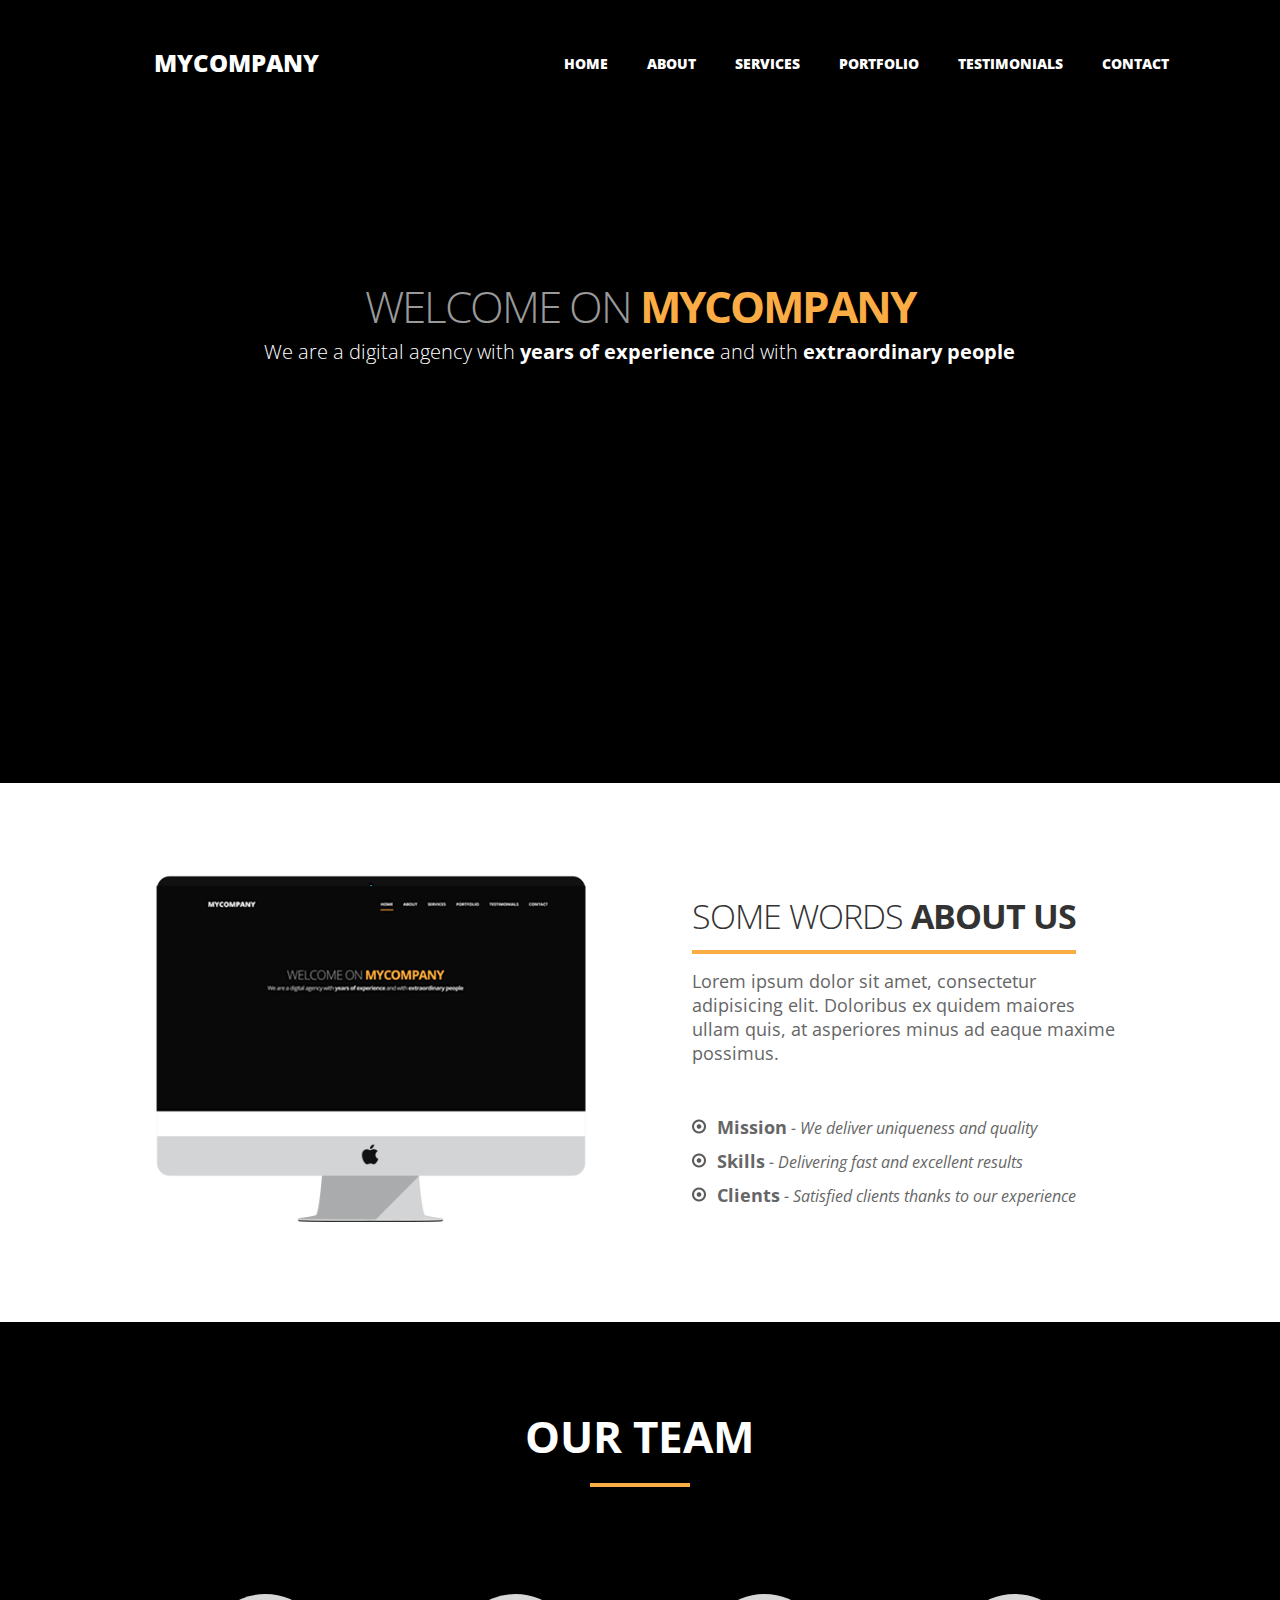
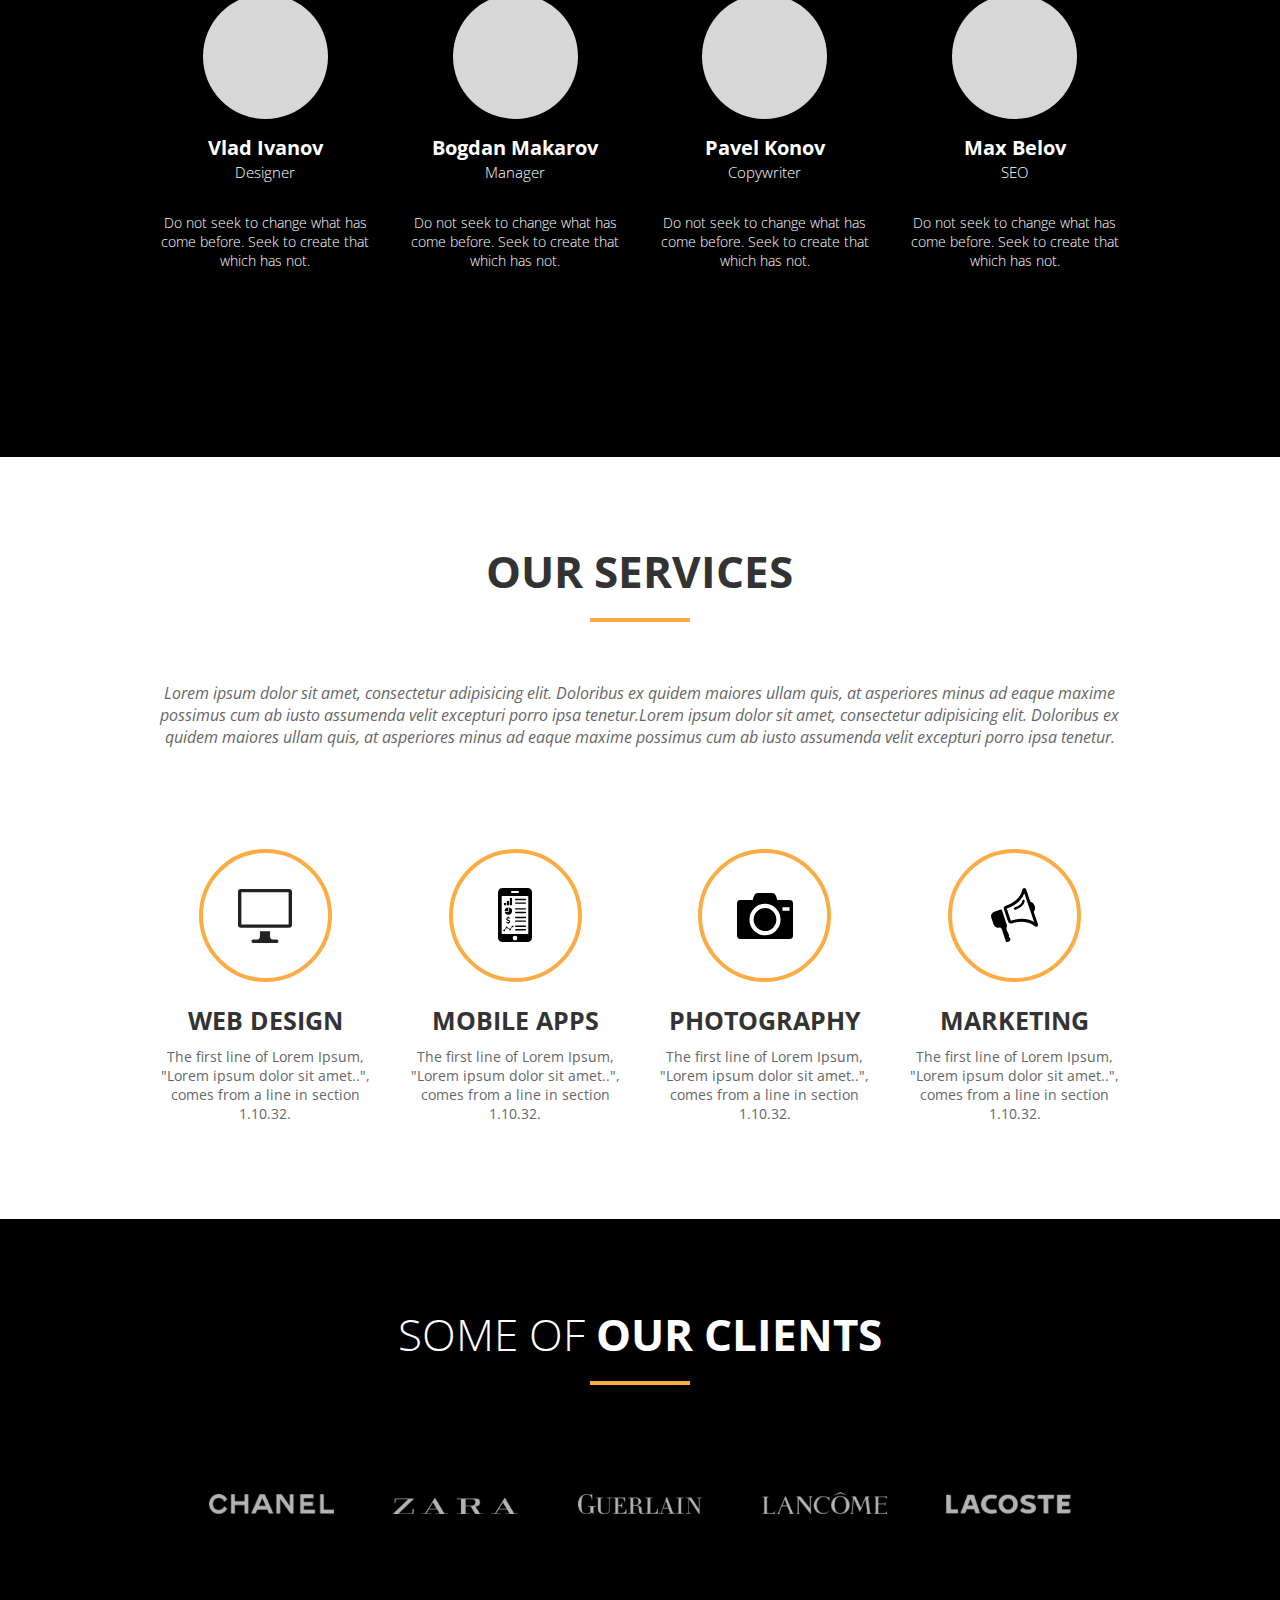
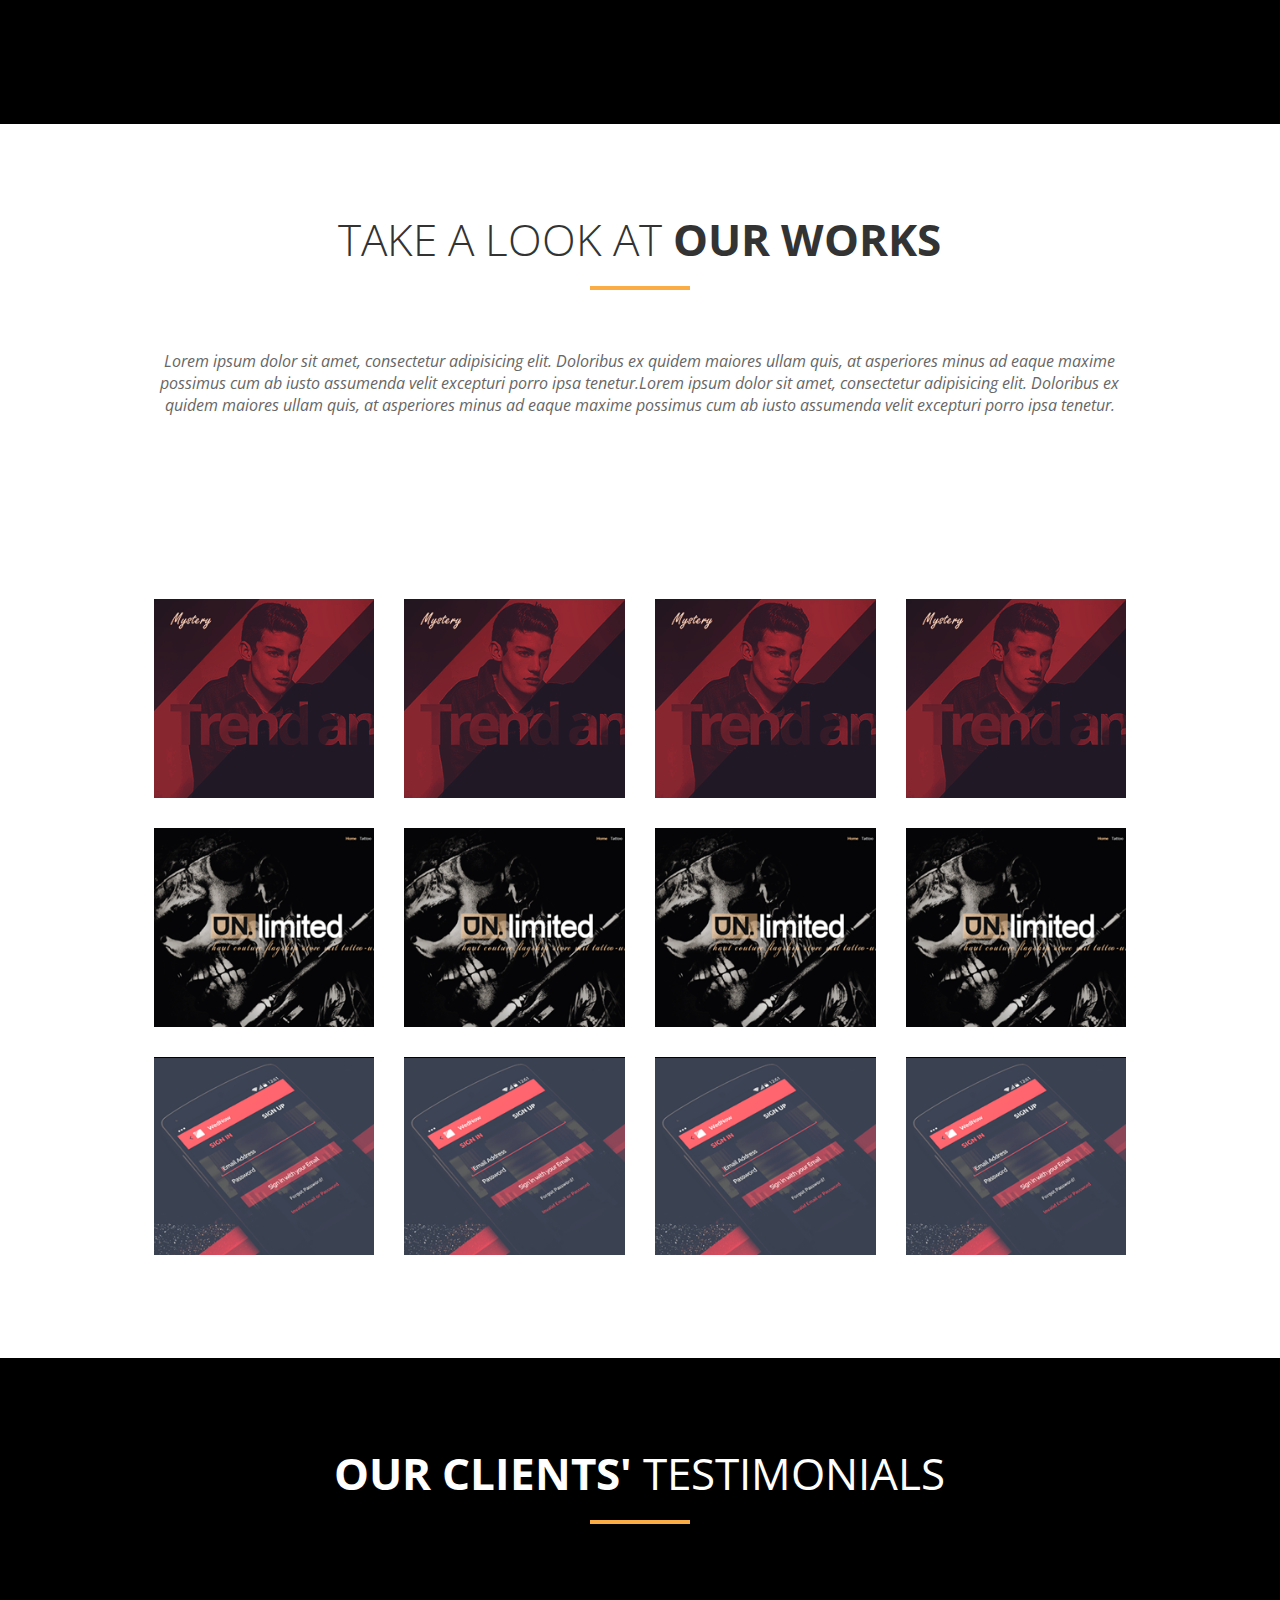
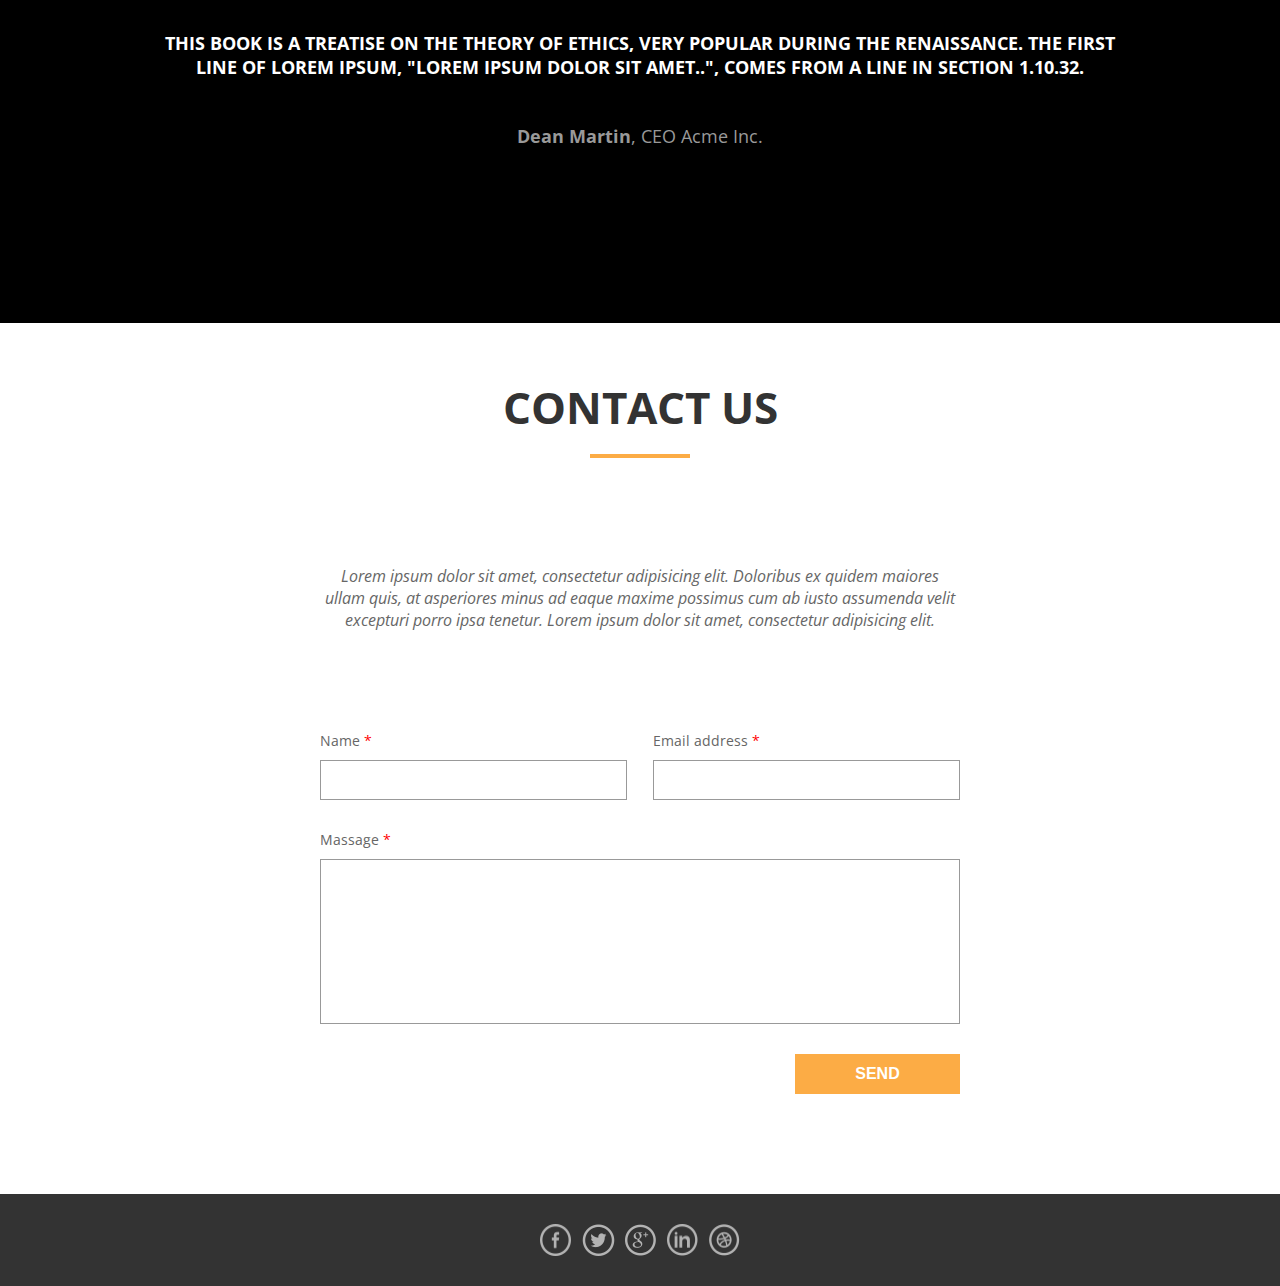
==== index.html @ 444fd83b "upload" ====
<!DOCTYPE html>
<html lang="en" dir="ltr">

  <head>
    <meta charset="utf-8">
    <title>My Company</title>
    <link rel="stylesheet" href="style.css">
    <link rel="preconnect" href="https://fonts.gstatic.com">
    <link href="https://fonts.googleapis.com/css2?family=Open+Sans:wght@300;700&display=swap" rel="stylesheet">
  </head>

  <body>
    <header id='head'>
      <div class="header__logo">MyCompany</div>
      <nav>
        <a href="#">Home</a>
        <a href="#">About</a>
        <a href="#">Services</a>
        <a href="#">Portfolio</a>
        <a href="#">Testimonials</a>
        <a href="#">Contact</a>
        <a href="#" id="menu" class="icon">&#9776;</a>
      </nav>
    </header>

    <section class="welcome">
        <div class="wrapper">
          <h1>Welcome on <span>MyCompany</span></h1>
          <p>We are a digital agency with <span>years of experience</span>
            and with <span>extraordinary people</span></p>
        </div>
    </section>

    <section class="about">
      <div class="wrapper">
        <div class="about_left">
          <img src="images/mac.png" alt="mac">
        </div>
        <div class="about_right">
          <h2>Some words <span>about us</span></h2>
          <p>
            Lorem ipsum dolor sit amet, consectetur adipisicing elit.
            Doloribus ex quidem maiores ullam quis, at asperiores minus ad
            eaque maxime possimus.
          </p>
          <ul>
            <li><span>Mission</span> - We deliver uniqueness and quality</li>
            <li><span>Skills</span> - Delivering fast and excellent results</li>
            <li><span>Clients</span> - Satisfied clients thanks to our experience</li>
          </ul>
        </div>
      </div>
    </section>

    <section class="team">
      <div class="wrapper">
        <h2>Our team</h2>

        <div class="cards">

          <div class="card">
            <div class="photo"></div>
            <h3 class="name">Vlad Ivanov</h3>
            <p class="position">Designer</p>
            <p class="quote">
              Do not seek to change what has come before.
              Seek to create that which has not.
            </p>
          </div>

          <div class="card">
            <div class="photo"></div>
            <h3 class="name">Bogdan Makarov</h3>
            <p class="position">Manager</p>
            <p class="quote">
              Do not seek to change what has come before.
              Seek to create that which has not.
            </p>
          </div>

          <div class="card">
            <div class="photo"></div>
            <h3 class="name">Pavel Konov</h3>
            <p class="position">Copywriter</p>
            <p class="quote">
              Do not seek to change what has come before.
              Seek to create that which has not.
            </p>
          </div>

          <div class="card">
            <div class="photo"></div>
            <h3 class="name">Max Belov</h3>
            <p class="position">SEO</p>
            <p class="quote">
              Do not seek to change what has come before.
              Seek to create that which has not.
            </p>
          </div>

        </div>
      </div>
    </section>

    <section class="services">
      <div class="wrapper">
        <h2>Our services</h2>
        <p>
          Lorem ipsum dolor sit amet, consectetur adipisicing elit.
          Doloribus ex quidem maiores ullam quis, at asperiores minus ad eaque
          maxime possimus cum ab iusto assumenda velit excepturi porro
          ipsa tenetur.Lorem ipsum dolor sit amet, consectetur adipisicing elit.
          Doloribus ex quidem maiores ullam quis, at asperiores minus ad eaque
          maxime possimus cum ab iusto assumenda velit
          excepturi porro ipsa tenetur.
        </p>
        <div class="cards">
          <div class="card">
            <div class="icon" id="screenicon"></div>
            <h3 class="activity">Web design</h3>
            <p class="description">
              The first line of Lorem Ipsum, "Lorem ipsum dolor sit amet..",
              comes from a line in section 1.10.32.
            </p>
          </div>
          <div class="card">
            <div class="icon" id="phoneicon"></div>
            <h3 class="activity">Mobile apps</h3>
            <p class="description">
              The first line of Lorem Ipsum, "Lorem ipsum dolor sit amet..",
              comes from a line in section 1.10.32.
            </p>
          </div>
          <div class="card">
            <div class="icon" id="cameraicon"></div>
            <h3 class="activity">Photography</h3>
            <p class="description">
              The first line of Lorem Ipsum, "Lorem ipsum dolor sit amet..",
              comes from a line in section 1.10.32.
            </p>
          </div>
          <div class="card">
            <div class="icon" id="hornicon"></div>
            <h3 class="activity">Marketing</h3>
            <p class="description">
              The first line of Lorem Ipsum, "Lorem ipsum dolor sit amet..",
              comes from a line in section 1.10.32.
            </p>
          </div>
        </div>
      </div>
    </section>

    <section class="clients">
      <div class="wrapper">
        <h2>Some of <span>our clients</span></h2>
        <div class="box">
          <img src="images/clients/chanel.png" alt="chanel">
          <img src="images/clients/zara.png" alt="zara">
          <img src="images/clients/guerlain.png" alt="guerlain">
          <img src="images/clients/lancome.png" alt="lancome">
          <img src="images/clients/lacoste.png" alt="lacoste">
        </div>
      </div>
    </section>

    <section class="works">
      <div class="wrapper">
        <h2>Take a look at <span>our works</span></h2>
        <p>
          Lorem ipsum dolor sit amet, consectetur adipisicing elit.
          Doloribus ex quidem maiores ullam quis, at asperiores minus ad eaque
          maxime possimus cum ab iusto assumenda velit excepturi porro ipsa
          tenetur.Lorem ipsum dolor sit amet, consectetur adipisicing elit.
          Doloribus ex quidem maiores ullam quis, at asperiores minus ad eaque
          maxime possimus cum ab iusto assumenda velit excepturi porro ipsa tenetur.
        </p>
        <div class="cards">
          <div class="card" id="firstcard">
            <img src="images/works/work1.png" alt="work1">
          </div>
          <div class="card">
            <img src="images/works/work1.png" alt="work1">
          </div>
          <div class="card">
            <img src="images/works/work1.png" alt="work1">
          </div>
          <div class="card">
            <img src="images/works/work1.png" alt="work1">
          </div>

          <div class="card" id="firstcard">
            <img src="images/works/work2.png" alt="work2">
          </div>
          <div class="card">
            <img src="images/works/work2.png" alt="work2">
          </div>
          <div class="card">
            <img src="images/works/work2.png" alt="work2">
          </div>
          <div class="card">
            <img src="images/works/work2.png" alt="work2">
          </div>

          <div class="card" id="firstcard">
            <img src="images/works/work3.png" alt="work3">
          </div>
          <div class="card">
            <img src="images/works/work3.png" alt="work3">
          </div>
          <div class="card">
            <img src="images/works/work3.png" alt="work3">
          </div>
          <div class="card">
            <img src="images/works/work3.png" alt="work3">
          </div>
        </div>
      </div>
    </section>

    <section class="testimonials">
      <div class="wrapper">
        <h2>Our clients' <span>testimonials</span></h2>
        <div class="testimonial">
          <p class="text">
            This book is a treatise on the theory of ethics, very popular during
            the Renaissance. The first line of Lorem Ipsum, "Lorem ipsum dolor
            sit amet..", comes from a line in section 1.10.32.
          </p>
          <p class="autor">
            <span>Dean Martin</span>, CEO Acme Inc.
          </p>
        </div>
      </div>
    </section>

    <section class="contact">
      <div class="wrapper">
        <h2>Contact us</h2>
        <p>Lorem ipsum dolor sit amet, consectetur adipisicing elit.
          Doloribus ex quidem maiores ullam quis, at asperiores minus ad eaque
          maxime possimus cum ab iusto assumenda velit excepturi porro ipsa
          tenetur. Lorem ipsum dolor sit amet, consectetur adipisicing elit.
        </p>
        <form class="contact-form" action="index.html" method="post">
          <div class="name-email-part">
            <div class="name-part">
              <label class="required" for="name-field">Name</label>
              <input type="text" name="user-name" id="name-field" required>
            </div>
            <div class="email-part">
              <label class="required" for="email-field">Email address</label>
              <input type="email" name="user-email" id="email-field" required>
            </div>
          </div>

          <div class="massage-part">
            <label class="required" for="massage-field">Massage</label>
            <textarea name="user-massage" id="massage-field" required></textarea>
          </div>
          <input id="submit-btn" type="submit" value="Send">
        </form>
      </div>
    </section>

    <footer>
      <div class="wrapper">
        <div class="footer-icons">
          <img src="images/icons/facebook.png" alt="facebook">
          <img src="images/icons/twitter.png" alt="twitter">
          <img src="images/icons/google.png" alt="google">
          <img src="images/icons/linkedin.png" alt="linkedin">
          <img src="images/icons/dribbble.png" alt="dribbble">
        </div>
      </div>
    </footer>

    <script src="script.js"></script>
  </body>
</html>
---- style.css ----
/* Global */
* {margin: 0; padding: 0;}

body {
  font-family: 'Open Sans', sans-serif;
}

a {
  text-decoration: none;
}

li {
  list-style: none;
}

.wrapper {
  width: 76%;
  margin: 0 auto;
}

/* Header */
header {
  width: 100%;
  display: flex;
  justify-content: space-between;
  align-items: center;
  background: #000;
  padding-top: 46px;
}

header .header__logo {
  text-transform: uppercase;
  color: #fff;
  font-size: 24px;
  font-weight: 800;
  margin-left: 12%;
}

header nav {
  margin-right: 8.7%;
}

header nav a {
  text-transform: uppercase;
  color: #fff;
  font-size: 14px;
  font-weight: 800;
  margin-left: 35px;
  padding-bottom: 7px;
}

header nav a:hover {
  border-bottom: 3px solid #fcac45;
}

header nav a.icon {
  display: none;
}


/* Wellcome section*/
section.welcome {
    background: #000;
    text-align: center;
    padding-top: 205px;
    padding-bottom: 418px;
}

section.welcome h1 {
  text-transform: uppercase;
  color: #fff;
  font-size: 44px;
  font-weight: lighter;
  color: #999999;
  letter-spacing: -2px;
  line-height: 45px;
  margin-bottom: 9px;
}

section.welcome h1 span {
  color: #fcac45;
  font-weight: bold;
}

section.welcome p {
  color: #fff;
  font-size: 20px;
  font-weight: lighter;
}

section.welcome p span {
  font-weight: bold;
}


/* About section */
section.about .wrapper {
  display: flex;
  justify-content: space-between;
  align-items: center;
  padding: 90px 0 95px 0;
}

section.about .wrapper .about_left {
  max-width: 44.7%;
}

section.about .wrapper .about_left img {
  width: 100%;
  height: 100%;
  object-fit: contain;
}

section.about .wrapper .about_right {
  max-width: 44.7%;
}

section.about .wrapper .about_right h2 {
  display: inline-block;
  text-transform: uppercase;
  color: #333333;
  font-size: 34px;
  font-weight: lighter;
  line-height: 45px;
  letter-spacing: -1px;
}

section.about .wrapper .about_right h2 span {
  color: #333333;
  font-weight: bold;
}


section.about .wrapper .about_right h2::after {
  content: "";
  display: block;
  background-color: #fcac45;
  width: auto;
  height: 4px;
  margin-top: 11px;
}

section.about .wrapper .about_right p {
  margin-top: 15px;
  color: #666666;
  font-size: 18px;
}

section.about .wrapper .about_right ul {
  margin-top: 50px;
  color: #666666;
  font-size: 16px;
  font-style: italic;
}

section.about .wrapper .about_right ul li {
  background: url("images/mark.png") 0px no-repeat;
  padding-left: 25px;
  margin-top: 10px;
}

section.about .wrapper .about_right ul li span {
  font-size: 18px;
  font-style: normal;
  font-weight: bold;
}


/* Team section */
section.team {
  background-color: #000;
}

section.team .wrapper h2 {
  padding-top: 84px;
  text-transform: uppercase;
  color: #fff;
  font-size: 44px;
  font-weight: bold;
  text-align: center;
}

section.team .wrapper h2::after {
  content: "";
  display: block;
  background-color: #fcac45;
  width: 100px;
  height: 4px;
  margin: 17px auto 107px auto;
}

section.team .wrapper .cards {
  display: flex;
  justify-content: space-between;
  text-align: center;
  padding-bottom: 187px;
}

section.team .wrapper .cards .card {
  max-width: 23%;
}

section.team .wrapper .cards .card .photo{
  display: inline-block;
  background: #d7d7d7;
  width: 125px;
  height: 125px;
  border-radius: 50%;
  margin-bottom: 10px;
}

section.team .wrapper .cards .card .name {
  color: #fff;
  font-size: 20px;
  font-weight: bold;
  margin-bottom: 1px;
}

section.team .wrapper .cards .card .position {
  color: #fff;
  font-size: 15px;
  font-weight: lighter;
  margin-bottom: 31px;
}

section.team .wrapper .cards .card .quote {
  color: #fff;
  font-size: 14px;
  font-weight: lighter;
}


/* Services section */
section.services .wrapper h2 {
  text-transform: uppercase;
  color: #333333;
  text-align: center;
  font-size: 44px;
  padding-top: 84px;
  font-weight: bold;
}

section.services .wrapper h2::after {
  content: "";
  display: block;
  background-color: #fcac45;
  width: 100px;
  height: 4px;
  margin: 17px auto 60px auto;
}

section.services .wrapper p {
  color: #666666;
  font-size: 16px;
  text-align: center;
  font-style: italic;
  margin-bottom: 101px;
}

section.services .wrapper .cards {
  display: grid;
  grid-template-columns: 23% 23% 23% 23%;
  justify-content: space-between;
  text-align: center;
  margin-bottom: 96px;
}

section.services .wrapper .cards .card .icon {
  display: inline-block;
  background-image: url('images/screen.svg');
  background-repeat: no-repeat;
  background-position: center;
  width: 125px;
  height: 125px;
  border-radius: 50%;
  border: 4px solid #fcac45;
  margin-bottom: 16px;
}

section.services .wrapper .cards .card #screenicon {
  background-image: url('images/icons/screen.svg');
}

section.services .wrapper .cards .card #phoneicon {
  background-image: url('images/icons/phone.svg');
}

section.services .wrapper .cards .card #cameraicon {
  background-image: url('images/icons/camera.svg');
}

section.services .wrapper .cards .card #hornicon {
  background-image: url('images/icons/horn.svg');
}

section.services .wrapper .cards .card .activity {
  font-size: 25px;
  font-weight: bold;
  text-transform: uppercase;
  color: #333333;
  margin-bottom: 10px;
}

section.services .wrapper .cards .card .description {
  font-size: 14px;
  font-weight: lighter
  color: #333333;
  font-style: normal;
  margin-bottom: 0;
}


/* Clients section */
section.clients {
  background-color: #000;
}

section.clients .wrapper h2 {
  padding-top: 85px;
  color: #ffffff;
  text-transform: uppercase;
  font-weight: lighter;
  font-size: 44px;
  text-align: center;
}

section.clients .wrapper h2 span {
  font-weight: bold;
}

section.clients .wrapper h2::after {
  content: "";
  display: block;
  background-color: #fcac45;
  width: 100px;
  height: 4px;
  margin: 17px auto 107px auto;
}

section.clients .wrapper .box {
  margin: 0 5.7%;
  display: flex;
  justify-content: space-between;
  align-items: baseline;
  padding-bottom: 210px;
}

section.clients .wrapper .box img {
  max-width: 14.5%;
  display: block;
}

/* Works section */
section.works .wrapper h2 {
  text-transform: uppercase;
  font-weight: lighter;
  font-size: 44px;
  padding-top: 85px;
  text-align: center;
  color: #333333;
}

section.works .wrapper h2 span {
  font-weight: bold;
}

section.works .wrapper h2::after {
  content: "";
  display: block;
  background-color: #fcac45;
  width: 100px;
  height: 4px;
  margin: 17px auto 60px auto;
}

section.works .wrapper p {
  color: #666666;
  text-align: center;
  font-size: 16px;
  font-style: italic;
  margin-bottom: 180px;
}

section.works .wrapper .cards {
  display: grid;
  grid-template-columns: auto auto auto auto;
  grid-column-gap: 30px;
  grid-row-gap: 25px;
  margin-bottom: 100px;
}

section.works .wrapper .cards .card img {
  width: 100%;
  height: 100%;
  object-fit: contain;
}


/* Testimonials section */
section.testimonials {
  background: #000;
}

section.testimonials .wrapper h2 {
  text-transform: uppercase;
  font-size: 44px;
  color: #fff;
  padding-top: 85px;
  text-align: center;
}

section.testimonials .wrapper h2 span {
  font-weight: lighter;
}

section.testimonials .wrapper h2::after {
  content: "";
  display: block;
  background-color: #fcac45;
  width: 100px;
  height: 4px;
  margin: 17px auto 107px auto;
}

section.testimonials .wrapper .testimonial .text {
  font-size: 18px;
  font-weight: bold;
  text-transform: uppercase;
  color: #fff;
  text-align: center;
  margin-bottom: 45px;
}

section.testimonials .wrapper .testimonial .autor {
  font-size: 18px;
  color: #999999;
  text-align: center;
  padding-bottom: 175px;
}

section.testimonials .wrapper .testimonial .autor span {
  font-weight: bold;
}


/* Contact section */
section.contact .wrapper {
  width: 50%;
  margin: 0 auto;
}

section.contact .wrapper h2 {
  text-transform: uppercase;
  text-align: center;
  font-weight: bold;
  font-size: 44px;
  color: #333333;
  margin-top: 54px;
}

section.contact .wrapper h2::after {
  content: "";
  display: block;
  background-color: #fcac45;
  width: 100px;
  height: 4px;
  margin: 17px auto 107px auto;
}

section.contact .wrapper p {
  font-size: 16px;
  font-style: italic;
  color: #666666;
  text-align: center;
  margin-bottom: 100px;
}

section.contact .wrapper .contact-form .name-email-part {
  display: flex;
  justify-content: space-between;
  margin-bottom: 30px;
}

section.contact .wrapper .contact-form .name-part {
  display: block;
  width: 48%;
}

section.contact .wrapper .contact-form .email-part {
  display: block;
  width: 48%;
}

section.contact .wrapper .contact-form input {
  display: block;
  width: 100%;
  height: 40px;
  box-sizing: border-box;
  border: 1px solid #999999;
  padding: 10px;
  font-size: 14px;
}

section.contact .wrapper .contact-form label {
  display: block;
  color: #666666;
  font-size: 14px;
  margin-bottom: 10px;
}

section.contact .wrapper .contact-form textarea {
  display: block;
  width: 100%;
  height: 165px;
  box-sizing: border-box;
  resize: none;
  border: 1px solid #999999;
  padding: 10px;
  font-size: 14px;
}

section.contact .wrapper .contact-form label.required::after {
    color: red;
    content: " *";
}

section.contact .wrapper .contact-form #submit-btn {
  margin-top: 30px;
  width: 165px;
  height: 40px;
  background-color: #fcac45;
  border: none;
  text-transform: uppercase;
  font-size: 16px;
  font-weight: bold;
  color: #ffffff;
  float: right;
}

section.contact .wrapper .contact-form {
  margin-bottom: 170px;
}


/* Footer */
footer {
  background: #333333;

}

footer .wrapper .footer-icons {
  padding: 30px 0;
  width: 200px;
  margin-left: auto;
  margin-right: auto;
  display: flex;
  justify-content: space-between;
}






/* Adaptive */
@media screen and (max-width: 1080px) {
  /* Header */
  header nav a {
    display: none;
  }

  header nav a.icon {
    display: inline;
    font-size: 20px;
    padding-bottom: 3px;
  }

  header.responsive {
    display: block;
    width: 100%;
    position: relative;
  }

  header.responsive nav {
    margin-top: 20px;
    margin-left: 12%;
  }

  header.responsive nav a {
    margin-left: 0;
    float: none;
    display: block;
    text-align: left;
  }

  header.responsive nav a.icon {
    position: absolute;
    right: 8.7%;
    top: 53px;
  }


  /* About */
  section.about .wrapper {
    flex-direction: column-reverse;
  }

  section.about .wrapper .about_left {
    max-width: 80%;
    padding-top: 70px;
  }

  section.about .wrapper .about_right {
    max-width: 100%;
    text-align: center;
  }

  section.about .wrapper .about_right h2 {
    display: block;
    font-size: 44px;
  }

  section.about .wrapper .about_right h2::after {
    width: 100px;
    margin-top: 17px;
    margin-left: auto;
    margin-right: auto;
  }

  section.about .wrapper .about_right p {
    margin-top: 98px;
  }

  section.about .wrapper .about_right ul {
    display: inline-block;
    padding-left: auto;
    padding-right: auto;
    text-align: left;
  }


  /* Team section*/
  section.team .wrapper .cards {
    flex-direction: column;
    padding-bottom: 127px;
  }

  section.team .wrapper .cards .card {
    max-width: 100%;
    margin-bottom: 60px;
  }

  section.team .wrapper .cards .card .photo{
    display: inline-block;
    background: #d7d7d7;
    width: 200px;
    height: 200px;
    border-radius: 50%;
    margin-bottom: 16px;
  }


  /* Services section */
  section.services .wrapper .cards {
    grid-template-columns: 46% 46%;
    justify-content: center;
    grid-row-gap: 40px;
    grid-column-gap: 25px;
  }


  /* Clients */
  section.clients .wrapper .box {
    flex-direction: column;
    justify-content: center;
    align-items: center;
    padding-bottom: 190px;
  }

  section.clients .wrapper .box img {
    max-width: 40%;
    margin-bottom: 20px;
  }


  /* Works */
  section.works .wrapper .cards {
    grid-template-columns: auto auto auto;
  }

  section.works .wrapper .cards .card {
    display: none;
  }

  section.works .wrapper .cards #firstcard {
    display: inline-block;
  }


  /* Contact */
  section.contact .wrapper {
    width: 76%;
  }

  section.contact .wrapper .contact-form .name-email-part {
    display: block;
    margin-bottom: 0;
  }

  section.contact .wrapper .contact-form .name-part {
    width: 100%;
    margin-bottom: 30px;
  }

  section.contact .wrapper .contact-form .email-part {
    width: 100%;
    margin-bottom: 30px;
  }
}
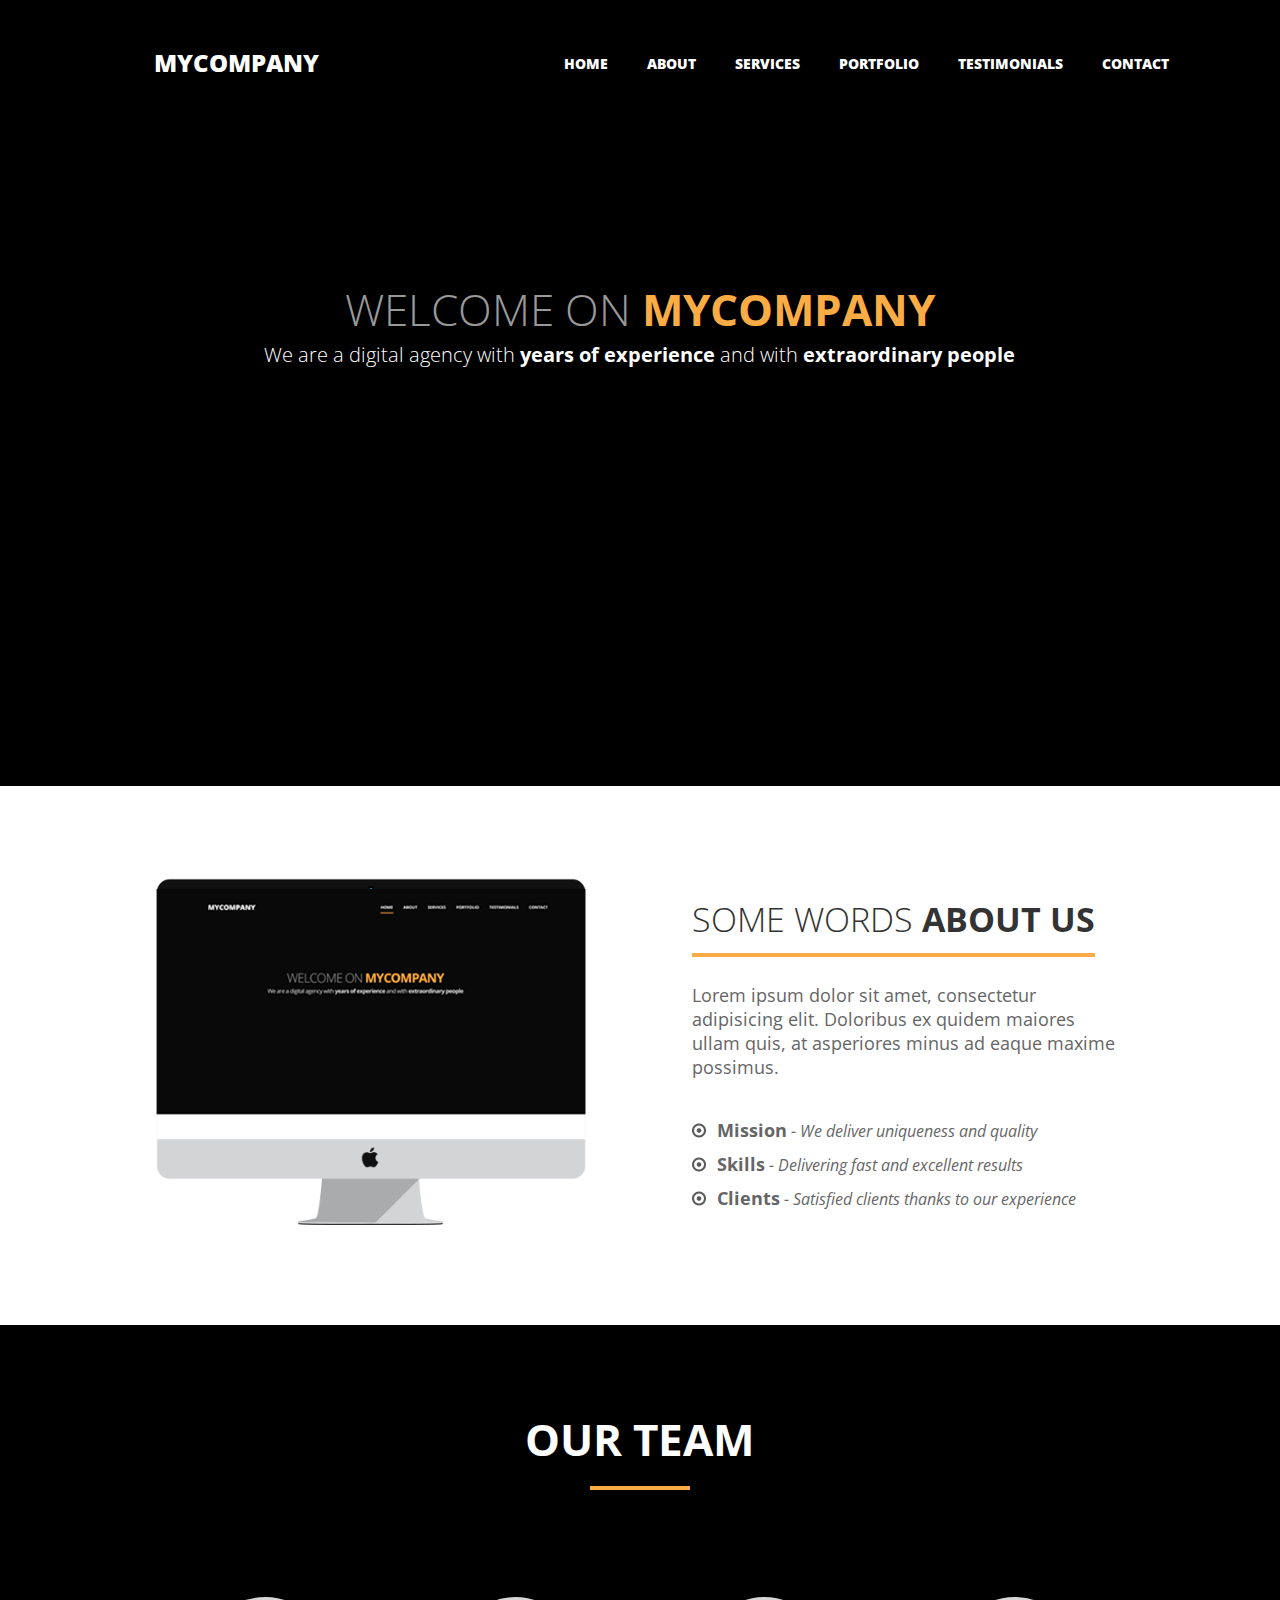
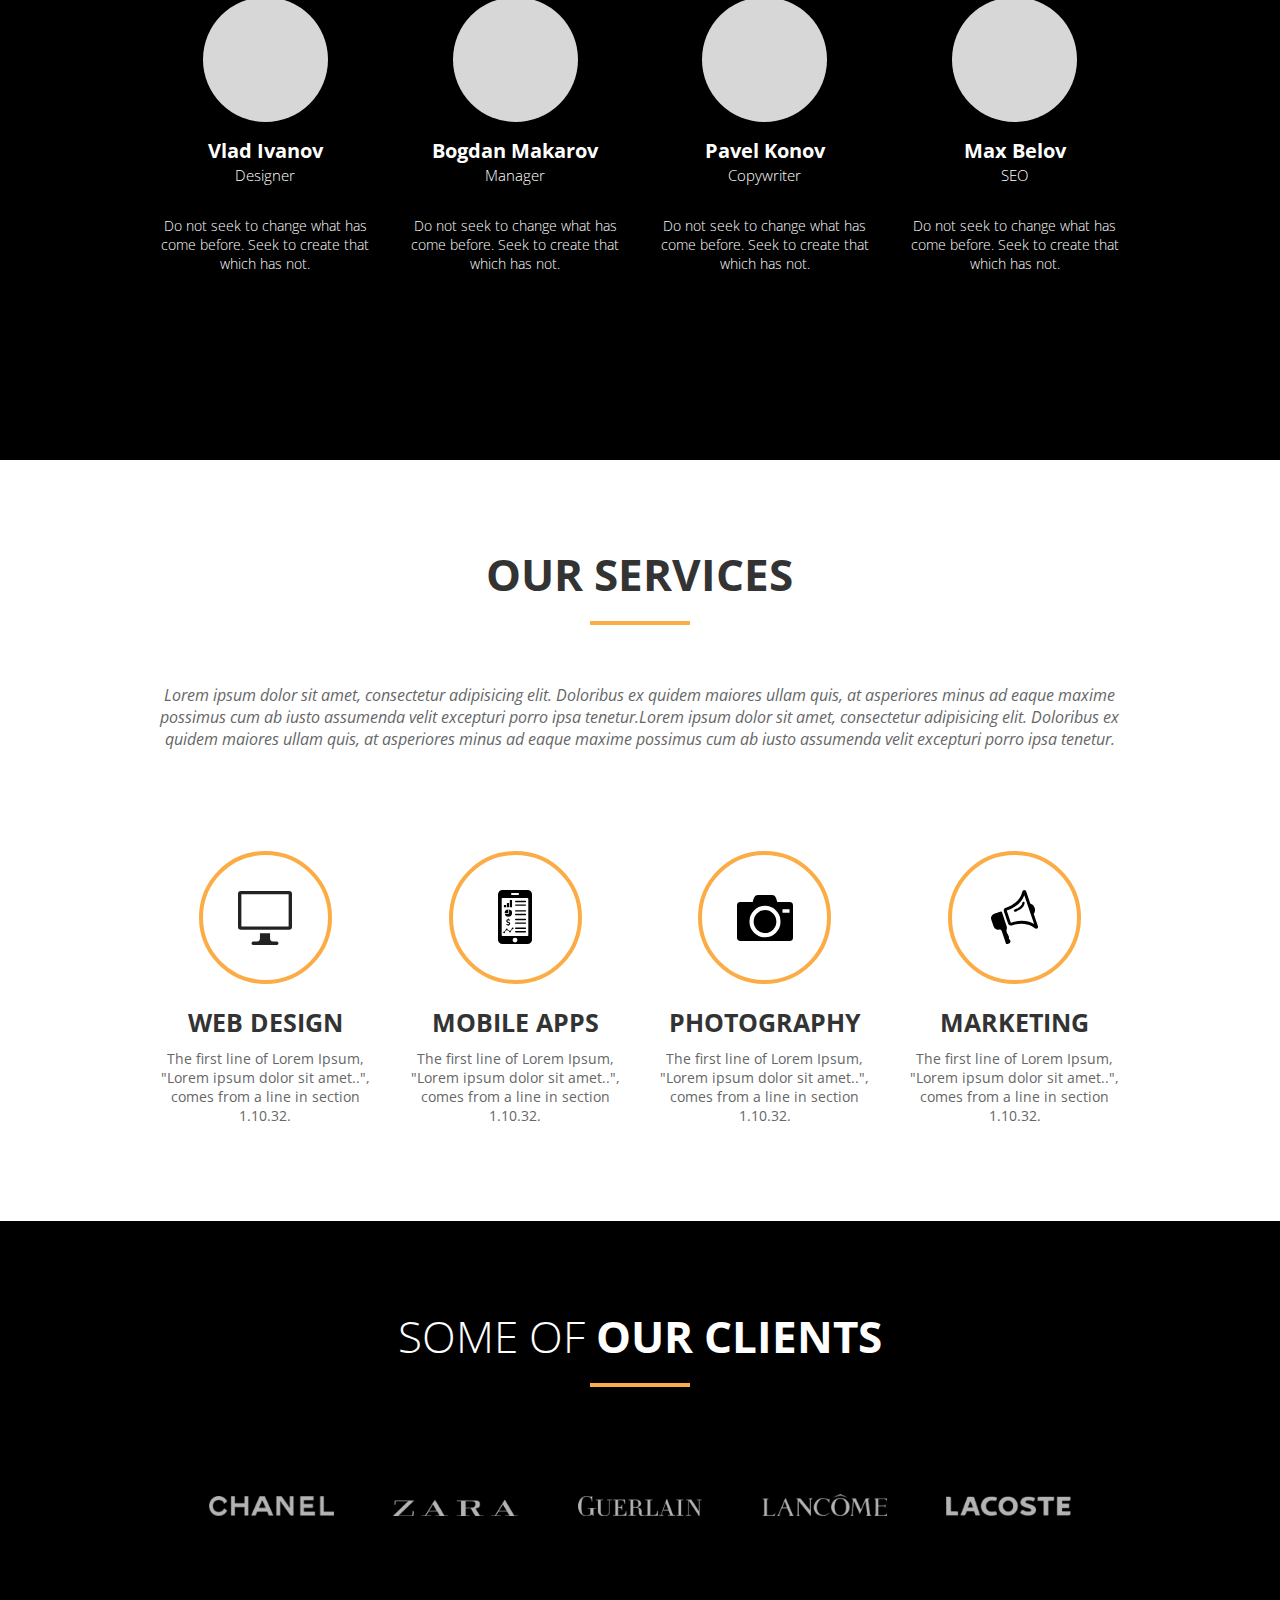
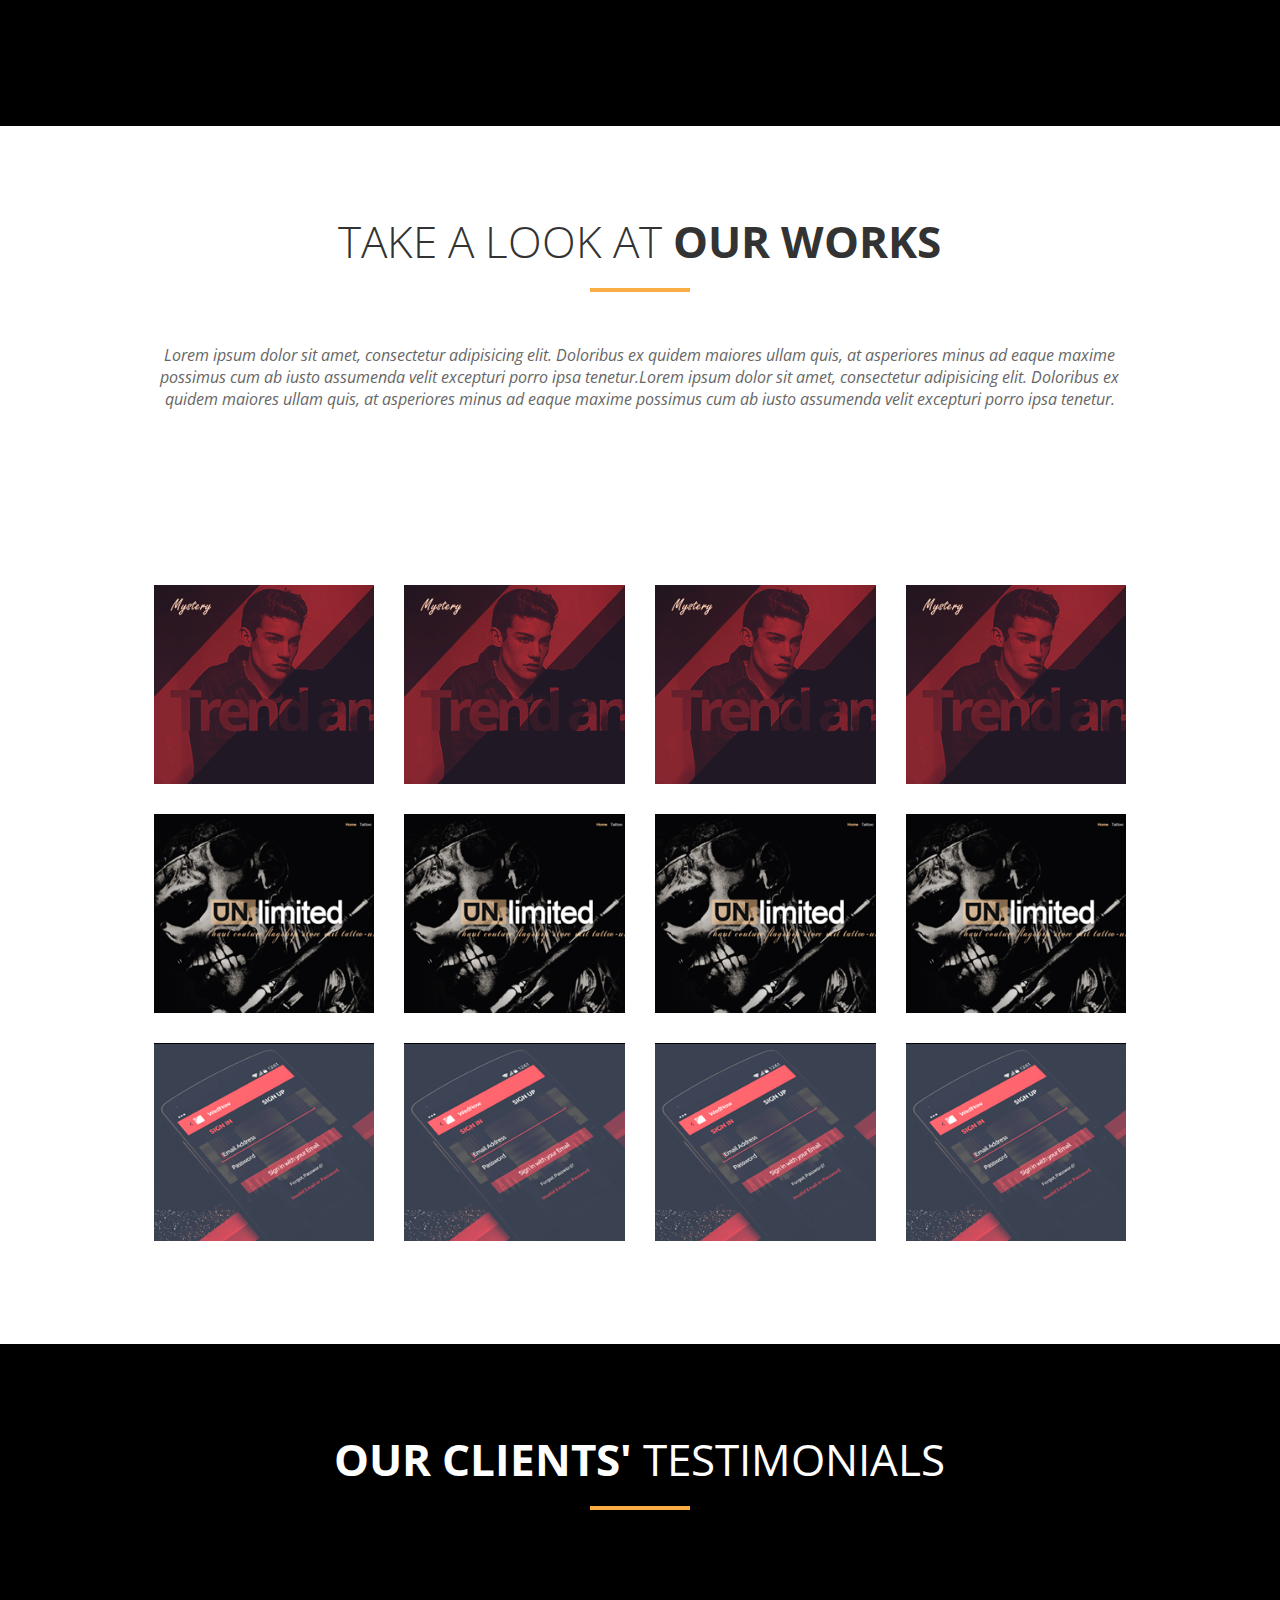
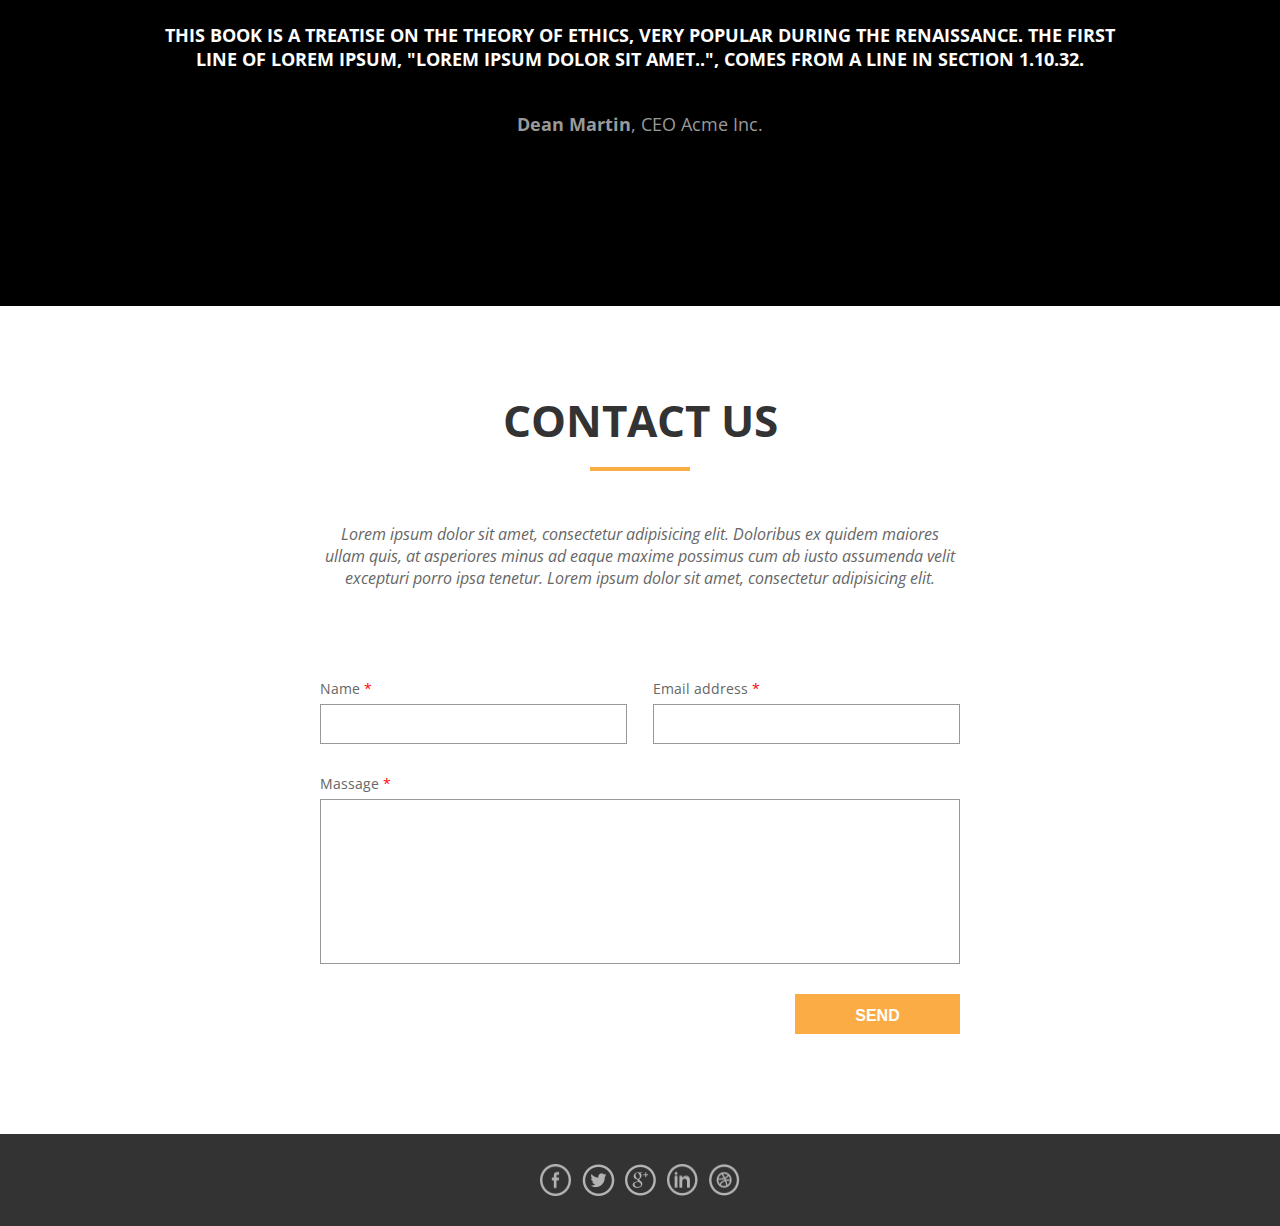
==== commit 84f9feed: "added hover effects" ====
--- a/index.html
+++ b/index.html
@@ -13,17 +13,17 @@
     <header id='head'>
       <div class="header__logo">MyCompany</div>
       <nav>
-        <a href="#">Home</a>
-        <a href="#">About</a>
-        <a href="#">Services</a>
-        <a href="#">Portfolio</a>
-        <a href="#">Testimonials</a>
-        <a href="#">Contact</a>
+        <a href="#welcome">Home</a>
+        <a href="#about">About</a>
+        <a href="#services">Services</a>
+        <a href="#portfolio">Portfolio</a>
+        <a href="#testimonials">Testimonials</a>
+        <a href="#contact">Contact</a>
         <a href="#" id="menu" class="icon">&#9776;</a>
       </nav>
     </header>
 
-    <section class="welcome">
+    <section class="welcome" id="welcome">
         <div class="wrapper">
           <h1>Welcome on <span>MyCompany</span></h1>
           <p>We are a digital agency with <span>years of experience</span>
@@ -31,7 +31,7 @@
         </div>
     </section>
 
-    <section class="about">
+    <section class="about" id="about">
       <div class="wrapper">
         <div class="about_left">
           <img src="images/mac.png" alt="mac">
@@ -102,7 +102,7 @@
       </div>
     </section>
 
-    <section class="services">
+    <section class="services" id="services">
       <div class="wrapper">
         <h2>Our services</h2>
         <p>
@@ -164,7 +164,7 @@
       </div>
     </section>
 
-    <section class="works">
+    <section class="works" id="portfolio">
       <div class="wrapper">
         <h2>Take a look at <span>our works</span></h2>
         <p>
@@ -218,7 +218,7 @@
       </div>
     </section>
 
-    <section class="testimonials">
+    <section class="testimonials" id="testimonials">
       <div class="wrapper">
         <h2>Our clients' <span>testimonials</span></h2>
         <div class="testimonial">
@@ -234,7 +234,7 @@
       </div>
     </section>
 
-    <section class="contact">
+    <section class="contact" id="contact">
       <div class="wrapper">
         <h2>Contact us</h2>
         <p>Lorem ipsum dolor sit amet, consectetur adipisicing elit.
--- a/style.css
+++ b/style.css
@@ -3,6 +3,7 @@
 
 body {
   font-family: 'Open Sans', sans-serif;
+  cursor: default;
 }
 
 a {
@@ -17,6 +18,7 @@
   width: 76%;
   margin: 0 auto;
 }
+
 
 /* Header */
 header {
@@ -26,6 +28,7 @@
   align-items: center;
   background: #000;
   padding-top: 46px;
+  border: none;
 }
 
 header .header__logo {
@@ -34,6 +37,11 @@
   font-size: 24px;
   font-weight: 800;
   margin-left: 12%;
+  transition: 0.5s;
+}
+
+header .header__logo:hover {
+  color: #fcac45;
 }
 
 header nav {
@@ -47,6 +55,7 @@
   font-weight: 800;
   margin-left: 35px;
   padding-bottom: 7px;
+  transition: 0.1s;
 }
 
 header nav a:hover {
@@ -62,7 +71,7 @@
 section.welcome {
     background: #000;
     text-align: center;
-    padding-top: 205px;
+    padding-top: 200px;
     padding-bottom: 418px;
 }
 
@@ -72,9 +81,7 @@
   font-size: 44px;
   font-weight: lighter;
   color: #999999;
-  letter-spacing: -2px;
-  line-height: 45px;
-  margin-bottom: 9px;
+  margin-bottom: 2px;
 }
 
 section.welcome h1 span {
@@ -121,8 +128,6 @@
   color: #333333;
   font-size: 34px;
   font-weight: lighter;
-  line-height: 45px;
-  letter-spacing: -1px;
 }
 
 section.about .wrapper .about_right h2 span {
@@ -141,13 +146,13 @@
 }
 
 section.about .wrapper .about_right p {
-  margin-top: 15px;
+  margin-top: 26px;
   color: #666666;
   font-size: 18px;
 }
 
 section.about .wrapper .about_right ul {
-  margin-top: 50px;
+  margin-top: 39px;
   color: #666666;
   font-size: 16px;
   font-style: italic;
@@ -194,6 +199,7 @@
   justify-content: space-between;
   text-align: center;
   padding-bottom: 187px;
+  align-items: center;
 }
 
 section.team .wrapper .cards .card {
@@ -207,6 +213,12 @@
   height: 125px;
   border-radius: 50%;
   margin-bottom: 10px;
+  transition: 0.5s;
+}
+
+section.team .wrapper .cards .card:hover .photo{
+  width: 150px;
+  height: 150px;
 }
 
 section.team .wrapper .cards .card .name {
@@ -214,6 +226,11 @@
   font-size: 20px;
   font-weight: bold;
   margin-bottom: 1px;
+  transition: 0.5s;
+}
+
+section.team .wrapper .cards .card:hover .name {
+  color: #fcac45;
 }
 
 section.team .wrapper .cards .card .position {
@@ -221,6 +238,11 @@
   font-size: 15px;
   font-weight: lighter;
   margin-bottom: 31px;
+  transition: 0.5s;
+}
+
+section.team .wrapper .cards .card:hover .position {
+  color: #fcac45;
 }
 
 section.team .wrapper .cards .card .quote {
@@ -246,7 +268,7 @@
   background-color: #fcac45;
   width: 100px;
   height: 4px;
-  margin: 17px auto 60px auto;
+  margin: 17px auto 59px auto;
 }
 
 section.services .wrapper p {
@@ -261,6 +283,7 @@
   display: grid;
   grid-template-columns: 23% 23% 23% 23%;
   justify-content: space-between;
+  align-items: center;
   text-align: center;
   margin-bottom: 96px;
 }
@@ -275,6 +298,15 @@
   border-radius: 50%;
   border: 4px solid #fcac45;
   margin-bottom: 16px;
+  transition: 0.5s;
+}
+
+section.services .wrapper .cards .card:hover .icon {
+  width: 150px;
+  height: 150px;
+  border-radius: 50%;
+  border: 4px solid #ff9900;
+  margin-bottom: 16px;
 }
 
 section.services .wrapper .cards .card #screenicon {
@@ -299,6 +331,13 @@
   text-transform: uppercase;
   color: #333333;
   margin-bottom: 10px;
+  transition: 0.5s;
+}
+
+section.services .wrapper .cards .card:hover .activity {
+  color: #000000;
+  margin-bottom: 10px;
+  cursor: pointer;
 }
 
 section.services .wrapper .cards .card .description {
@@ -307,6 +346,11 @@
   color: #333333;
   font-style: normal;
   margin-bottom: 0;
+  transition: 0.5s;
+}
+
+section.services .wrapper .cards .card:hover .description {
+  color: #000000;
 }
 
 
@@ -350,6 +394,10 @@
   display: block;
 }
 
+section.clients .wrapper .box img:hover {
+  opacity: 0.7;
+}
+
 /* Works section */
 section.works .wrapper h2 {
   text-transform: uppercase;
@@ -370,7 +418,7 @@
   background-color: #fcac45;
   width: 100px;
   height: 4px;
-  margin: 17px auto 60px auto;
+  margin: 17px auto 52px auto;
 }
 
 section.works .wrapper p {
@@ -378,7 +426,7 @@
   text-align: center;
   font-size: 16px;
   font-style: italic;
-  margin-bottom: 180px;
+  margin-bottom: 172px;
 }
 
 section.works .wrapper .cards {
@@ -393,6 +441,12 @@
   width: 100%;
   height: 100%;
   object-fit: contain;
+  transition: 0.5s;
+}
+
+section.works .wrapper .cards .card:hover img {
+  opacity: 0.7;
+  cursor: pointer;
 }
 
 
@@ -419,7 +473,7 @@
   background-color: #fcac45;
   width: 100px;
   height: 4px;
-  margin: 17px auto 107px auto;
+  margin: 17px auto 113px auto;
 }
 
 section.testimonials .wrapper .testimonial .text {
@@ -428,14 +482,14 @@
   text-transform: uppercase;
   color: #fff;
   text-align: center;
-  margin-bottom: 45px;
+  margin-bottom: 41px;
 }
 
 section.testimonials .wrapper .testimonial .autor {
   font-size: 18px;
   color: #999999;
   text-align: center;
-  padding-bottom: 175px;
+  padding-bottom: 170px;
 }
 
 section.testimonials .wrapper .testimonial .autor span {
@@ -455,7 +509,7 @@
   font-weight: bold;
   font-size: 44px;
   color: #333333;
-  margin-top: 54px;
+  padding-top: 84px;
 }
 
 section.contact .wrapper h2::after {
@@ -464,7 +518,7 @@
   background-color: #fcac45;
   width: 100px;
   height: 4px;
-  margin: 17px auto 107px auto;
+  margin: 17px auto 52px auto;
 }
 
 section.contact .wrapper p {
@@ -472,7 +526,7 @@
   font-style: italic;
   color: #666666;
   text-align: center;
-  margin-bottom: 100px;
+  margin-bottom: 90px;
 }
 
 section.contact .wrapper .contact-form .name-email-part {
@@ -497,7 +551,8 @@
   height: 40px;
   box-sizing: border-box;
   border: 1px solid #999999;
-  padding: 10px;
+  padding-top: 10px;
+  padding-bottom: 6px;
   font-size: 14px;
 }
 
@@ -505,7 +560,7 @@
   display: block;
   color: #666666;
   font-size: 14px;
-  margin-bottom: 10px;
+  margin-bottom: 6px;
 }
 
 section.contact .wrapper .contact-form textarea {
@@ -535,6 +590,13 @@
   font-weight: bold;
   color: #ffffff;
   float: right;
+  transition: 0.5s;
+}
+
+section.contact .wrapper .contact-form #submit-btn:hover {
+  cursor: pointer;
+  color: #000;
+  border: 1px solid #000;
 }
 
 section.contact .wrapper .contact-form {
@@ -557,6 +619,15 @@
   justify-content: space-between;
 }
 
+footer .wrapper .footer-icons img {
+  transition: 0.2s;
+}
+
+footer .wrapper .footer-icons img:hover {
+  opacity: 0.7;
+  cursor: pointer;
+}
+
 
 
 
@@ -629,9 +700,11 @@
 
   section.about .wrapper .about_right p {
     margin-top: 98px;
+    font-style: italic;
   }
 
   section.about .wrapper .about_right ul {
+    font-size: 18px;
     display: inline-block;
     padding-left: auto;
     padding-right: auto;
@@ -659,6 +732,11 @@
     margin-bottom: 16px;
   }
 
+  section.team .wrapper .cards .card:hover .photo{
+    width: 200px;
+    height: 200px;
+  }
+
 
   /* Services section */
   section.services .wrapper .cards {
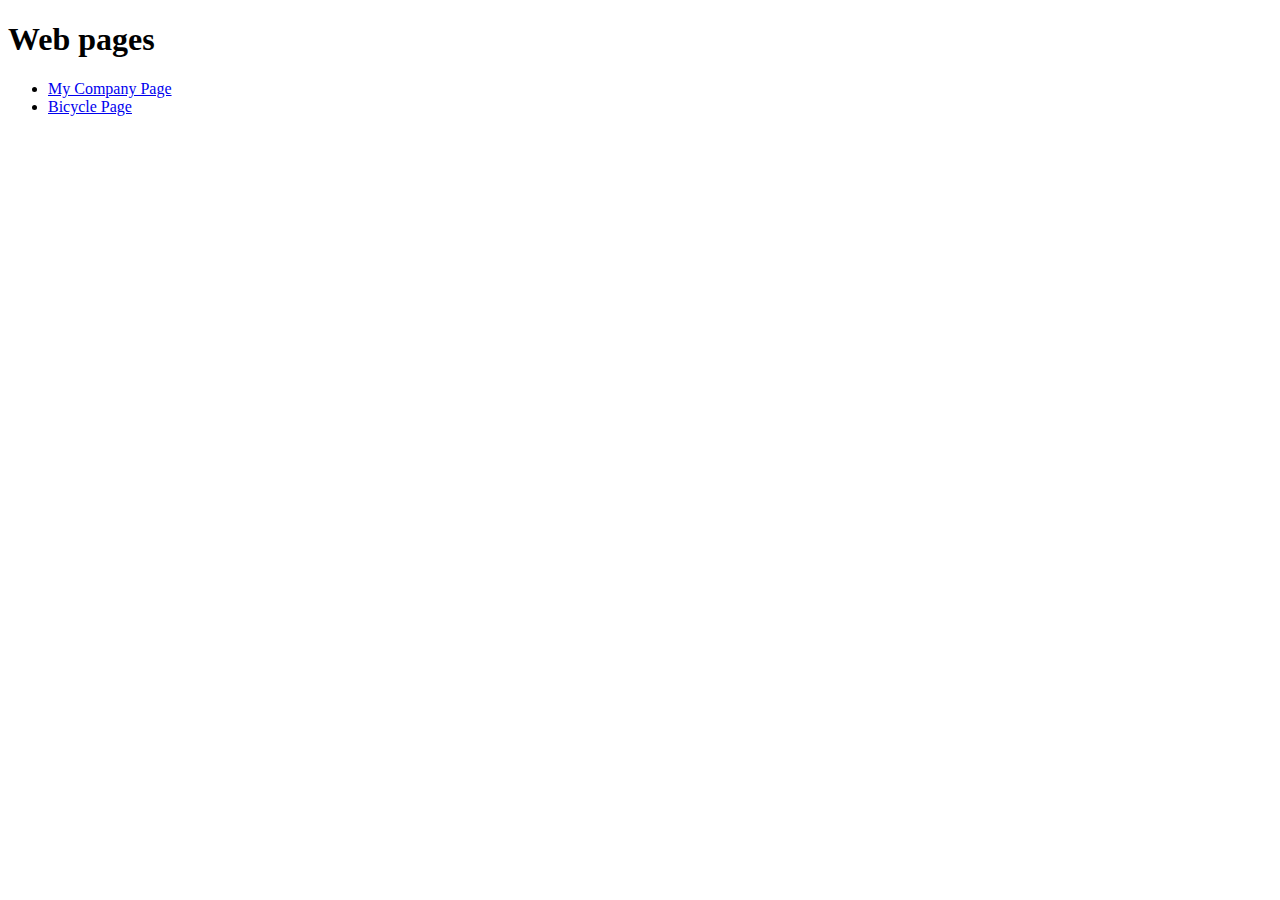
==== commit 785f15d6: "restructured; new page added" ====
--- a/index.html
+++ b/index.html
@@ -1,280 +1,14 @@
 <!DOCTYPE html>
 <html lang="en" dir="ltr">
-
   <head>
     <meta charset="utf-8">
-    <title>My Company</title>
-    <link rel="stylesheet" href="style.css">
-    <link rel="preconnect" href="https://fonts.gstatic.com">
-    <link href="https://fonts.googleapis.com/css2?family=Open+Sans:wght@300;700&display=swap" rel="stylesheet">
+    <title>web pages list</title>
   </head>
-
   <body>
-    <header id='head'>
-      <div class="header__logo">MyCompany</div>
-      <nav>
-        <a href="#welcome">Home</a>
-        <a href="#about">About</a>
-        <a href="#services">Services</a>
-        <a href="#portfolio">Portfolio</a>
-        <a href="#testimonials">Testimonials</a>
-        <a href="#contact">Contact</a>
-        <a href="#" id="menu" class="icon">&#9776;</a>
-      </nav>
-    </header>
-
-    <section class="welcome" id="welcome">
-        <div class="wrapper">
-          <h1>Welcome on <span>MyCompany</span></h1>
-          <p>We are a digital agency with <span>years of experience</span>
-            and with <span>extraordinary people</span></p>
-        </div>
-    </section>
-
-    <section class="about" id="about">
-      <div class="wrapper">
-        <div class="about_left">
-          <img src="images/mac.png" alt="mac">
-        </div>
-        <div class="about_right">
-          <h2>Some words <span>about us</span></h2>
-          <p>
-            Lorem ipsum dolor sit amet, consectetur adipisicing elit.
-            Doloribus ex quidem maiores ullam quis, at asperiores minus ad
-            eaque maxime possimus.
-          </p>
-          <ul>
-            <li><span>Mission</span> - We deliver uniqueness and quality</li>
-            <li><span>Skills</span> - Delivering fast and excellent results</li>
-            <li><span>Clients</span> - Satisfied clients thanks to our experience</li>
-          </ul>
-        </div>
-      </div>
-    </section>
-
-    <section class="team">
-      <div class="wrapper">
-        <h2>Our team</h2>
-
-        <div class="cards">
-
-          <div class="card">
-            <div class="photo"></div>
-            <h3 class="name">Vlad Ivanov</h3>
-            <p class="position">Designer</p>
-            <p class="quote">
-              Do not seek to change what has come before.
-              Seek to create that which has not.
-            </p>
-          </div>
-
-          <div class="card">
-            <div class="photo"></div>
-            <h3 class="name">Bogdan Makarov</h3>
-            <p class="position">Manager</p>
-            <p class="quote">
-              Do not seek to change what has come before.
-              Seek to create that which has not.
-            </p>
-          </div>
-
-          <div class="card">
-            <div class="photo"></div>
-            <h3 class="name">Pavel Konov</h3>
-            <p class="position">Copywriter</p>
-            <p class="quote">
-              Do not seek to change what has come before.
-              Seek to create that which has not.
-            </p>
-          </div>
-
-          <div class="card">
-            <div class="photo"></div>
-            <h3 class="name">Max Belov</h3>
-            <p class="position">SEO</p>
-            <p class="quote">
-              Do not seek to change what has come before.
-              Seek to create that which has not.
-            </p>
-          </div>
-
-        </div>
-      </div>
-    </section>
-
-    <section class="services" id="services">
-      <div class="wrapper">
-        <h2>Our services</h2>
-        <p>
-          Lorem ipsum dolor sit amet, consectetur adipisicing elit.
-          Doloribus ex quidem maiores ullam quis, at asperiores minus ad eaque
-          maxime possimus cum ab iusto assumenda velit excepturi porro
-          ipsa tenetur.Lorem ipsum dolor sit amet, consectetur adipisicing elit.
-          Doloribus ex quidem maiores ullam quis, at asperiores minus ad eaque
-          maxime possimus cum ab iusto assumenda velit
-          excepturi porro ipsa tenetur.
-        </p>
-        <div class="cards">
-          <div class="card">
-            <div class="icon" id="screenicon"></div>
-            <h3 class="activity">Web design</h3>
-            <p class="description">
-              The first line of Lorem Ipsum, "Lorem ipsum dolor sit amet..",
-              comes from a line in section 1.10.32.
-            </p>
-          </div>
-          <div class="card">
-            <div class="icon" id="phoneicon"></div>
-            <h3 class="activity">Mobile apps</h3>
-            <p class="description">
-              The first line of Lorem Ipsum, "Lorem ipsum dolor sit amet..",
-              comes from a line in section 1.10.32.
-            </p>
-          </div>
-          <div class="card">
-            <div class="icon" id="cameraicon"></div>
-            <h3 class="activity">Photography</h3>
-            <p class="description">
-              The first line of Lorem Ipsum, "Lorem ipsum dolor sit amet..",
-              comes from a line in section 1.10.32.
-            </p>
-          </div>
-          <div class="card">
-            <div class="icon" id="hornicon"></div>
-            <h3 class="activity">Marketing</h3>
-            <p class="description">
-              The first line of Lorem Ipsum, "Lorem ipsum dolor sit amet..",
-              comes from a line in section 1.10.32.
-            </p>
-          </div>
-        </div>
-      </div>
-    </section>
-
-    <section class="clients">
-      <div class="wrapper">
-        <h2>Some of <span>our clients</span></h2>
-        <div class="box">
-          <img src="images/clients/chanel.png" alt="chanel">
-          <img src="images/clients/zara.png" alt="zara">
-          <img src="images/clients/guerlain.png" alt="guerlain">
-          <img src="images/clients/lancome.png" alt="lancome">
-          <img src="images/clients/lacoste.png" alt="lacoste">
-        </div>
-      </div>
-    </section>
-
-    <section class="works" id="portfolio">
-      <div class="wrapper">
-        <h2>Take a look at <span>our works</span></h2>
-        <p>
-          Lorem ipsum dolor sit amet, consectetur adipisicing elit.
-          Doloribus ex quidem maiores ullam quis, at asperiores minus ad eaque
-          maxime possimus cum ab iusto assumenda velit excepturi porro ipsa
-          tenetur.Lorem ipsum dolor sit amet, consectetur adipisicing elit.
-          Doloribus ex quidem maiores ullam quis, at asperiores minus ad eaque
-          maxime possimus cum ab iusto assumenda velit excepturi porro ipsa tenetur.
-        </p>
-        <div class="cards">
-          <div class="card" id="firstcard">
-            <img src="images/works/work1.png" alt="work1">
-          </div>
-          <div class="card">
-            <img src="images/works/work1.png" alt="work1">
-          </div>
-          <div class="card">
-            <img src="images/works/work1.png" alt="work1">
-          </div>
-          <div class="card">
-            <img src="images/works/work1.png" alt="work1">
-          </div>
-
-          <div class="card" id="firstcard">
-            <img src="images/works/work2.png" alt="work2">
-          </div>
-          <div class="card">
-            <img src="images/works/work2.png" alt="work2">
-          </div>
-          <div class="card">
-            <img src="images/works/work2.png" alt="work2">
-          </div>
-          <div class="card">
-            <img src="images/works/work2.png" alt="work2">
-          </div>
-
-          <div class="card" id="firstcard">
-            <img src="images/works/work3.png" alt="work3">
-          </div>
-          <div class="card">
-            <img src="images/works/work3.png" alt="work3">
-          </div>
-          <div class="card">
-            <img src="images/works/work3.png" alt="work3">
-          </div>
-          <div class="card">
-            <img src="images/works/work3.png" alt="work3">
-          </div>
-        </div>
-      </div>
-    </section>
-
-    <section class="testimonials" id="testimonials">
-      <div class="wrapper">
-        <h2>Our clients' <span>testimonials</span></h2>
-        <div class="testimonial">
-          <p class="text">
-            This book is a treatise on the theory of ethics, very popular during
-            the Renaissance. The first line of Lorem Ipsum, "Lorem ipsum dolor
-            sit amet..", comes from a line in section 1.10.32.
-          </p>
-          <p class="autor">
-            <span>Dean Martin</span>, CEO Acme Inc.
-          </p>
-        </div>
-      </div>
-    </section>
-
-    <section class="contact" id="contact">
-      <div class="wrapper">
-        <h2>Contact us</h2>
-        <p>Lorem ipsum dolor sit amet, consectetur adipisicing elit.
-          Doloribus ex quidem maiores ullam quis, at asperiores minus ad eaque
-          maxime possimus cum ab iusto assumenda velit excepturi porro ipsa
-          tenetur. Lorem ipsum dolor sit amet, consectetur adipisicing elit.
-        </p>
-        <form class="contact-form" action="index.html" method="post">
-          <div class="name-email-part">
-            <div class="name-part">
-              <label class="required" for="name-field">Name</label>
-              <input type="text" name="user-name" id="name-field" required>
-            </div>
-            <div class="email-part">
-              <label class="required" for="email-field">Email address</label>
-              <input type="email" name="user-email" id="email-field" required>
-            </div>
-          </div>
-
-          <div class="massage-part">
-            <label class="required" for="massage-field">Massage</label>
-            <textarea name="user-massage" id="massage-field" required></textarea>
-          </div>
-          <input id="submit-btn" type="submit" value="Send">
-        </form>
-      </div>
-    </section>
-
-    <footer>
-      <div class="wrapper">
-        <div class="footer-icons">
-          <img src="images/icons/facebook.png" alt="facebook">
-          <img src="images/icons/twitter.png" alt="twitter">
-          <img src="images/icons/google.png" alt="google">
-          <img src="images/icons/linkedin.png" alt="linkedin">
-          <img src="images/icons/dribbble.png" alt="dribbble">
-        </div>
-      </div>
-    </footer>
-
-    <script src="script.js"></script>
+    <h1>Web pages</h1>
+    <ul>
+      <li><a href="projects/mycompanypage/index.html">My Company Page</a></li>
+      <li><a href="projects/bicyclepage/index.html">Bicycle Page</a></li>
+    </ul>
   </body>
 </html>
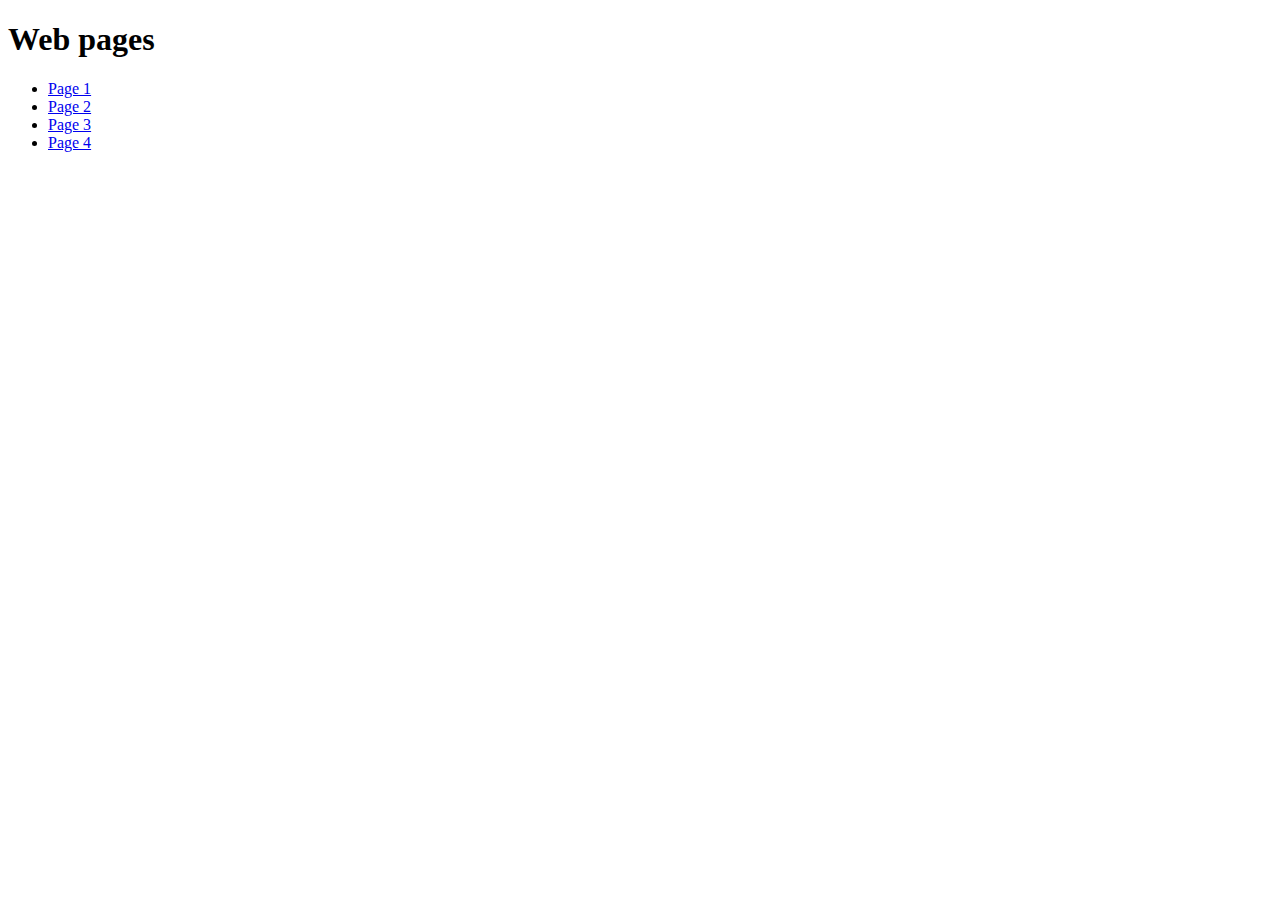
==== commit 8ac463d9: "refactoring" ====
--- a/index.html
+++ b/index.html
@@ -7,8 +7,11 @@
   <body>
     <h1>Web pages</h1>
     <ul>
-      <li><a href="projects/mycompanypage/index.html">My Company Page</a></li>
-      <li><a href="projects/bicyclepage/index.html">Bicycle Page</a></li>
+      <li><a href="projects/webpages/1/index.html">Page 1</a></li>
+      <li><a href="projects/webpages/2/index.html">Page 2</a></li>
+      <li><a href="projects/webpages/3/index.html">Page 3</a></li>
+      <li><a href="projects/webpages/4/index.html">Page 4</a></li>
+
     </ul>
   </body>
 </html>
